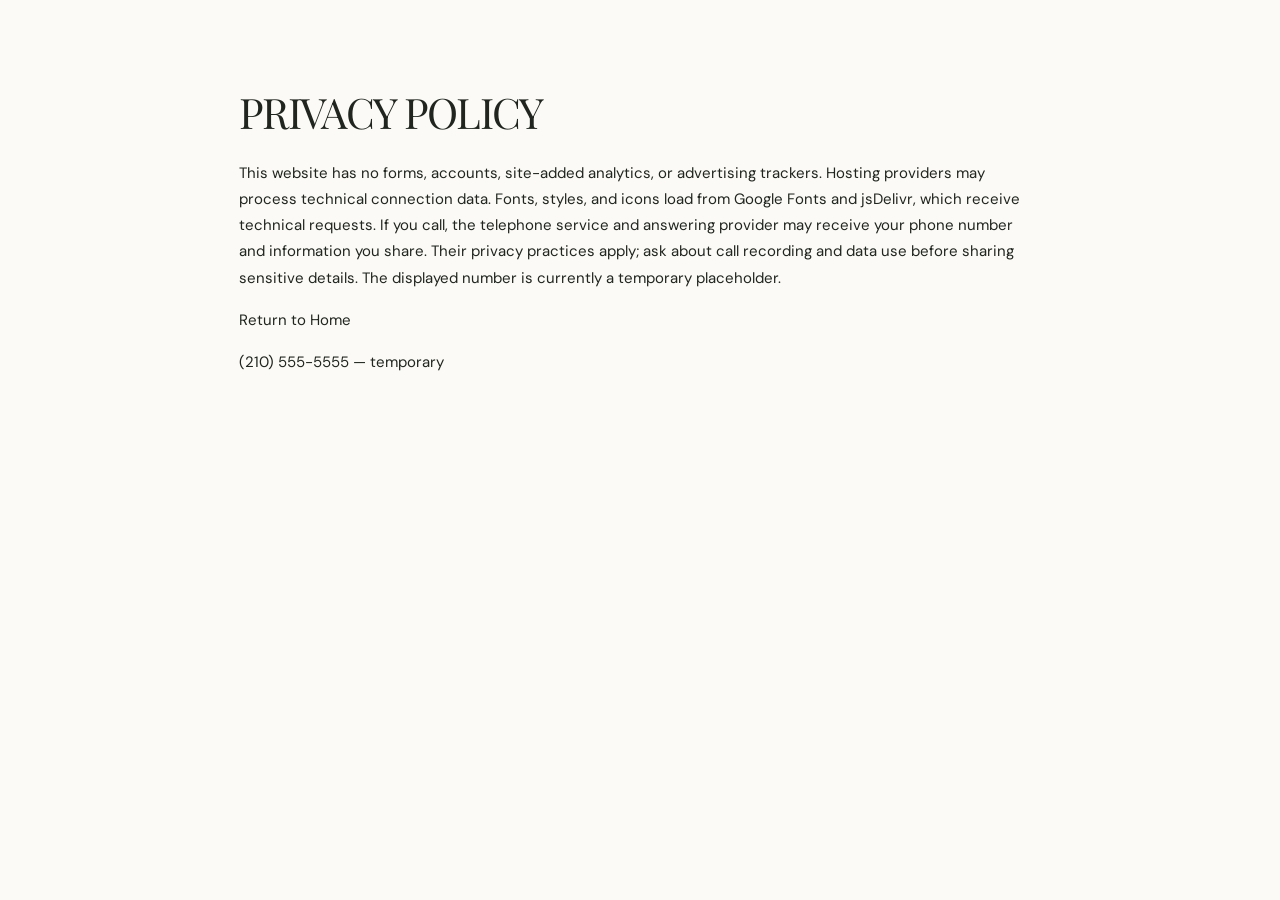
==== privacy.html @ 028f2a4f "Add files via upload" ====
<!DOCTYPE html>
<html lang="en">
<head>
  <meta charset="UTF-8">
  <meta name="viewport" content="width=device-width, initial-scale=1">
  <meta name="theme-color" content="#20251f">
  <meta name="description" content="Independent fencing information and referrals for San Antonio, TX and nearby communities. Explore residential and commercial options. Temporary phone (210) 555-5555.">
  <title>Privacy Policy | Texas Fencing</title>
  <link rel="preconnect" href="https://fonts.googleapis.com">
  <link rel="preconnect" href="https://fonts.gstatic.com" crossorigin>
  <link href="https://fonts.googleapis.com/css2?family=DM+Sans:wght@400;500;600;700&family=Playfair+Display:wght@400;500;600&family=Pinyon+Script&display=swap" rel="stylesheet">
  <link href="https://cdn.jsdelivr.net/npm/bootstrap@5.3.3/dist/css/bootstrap.min.css" rel="stylesheet">
  <link href="https://cdn.jsdelivr.net/npm/bootstrap-icons@1.11.3/font/bootstrap-icons.min.css" rel="stylesheet">
  
<link rel="stylesheet" href="css/style.css">
</head>
<body><main class="policy-main"><h1>Privacy Policy</h1><p>This website has no forms, accounts, site-added analytics, or advertising trackers. Hosting providers may process technical connection data. Fonts, styles, and icons load from Google Fonts and jsDelivr, which receive technical requests. If you call, the telephone service and answering provider may receive your phone number and information you share. Their privacy practices apply; ask about call recording and data use before sharing sensitive details. The displayed number is currently a temporary placeholder.</p><p><a href="index.html">Return to Home</a></p><p><a href="tel:+12105555555">(210) 555-5555 — temporary</a></p></main></body></html>
---- css/style.css ----
:root{--ink:#20251f;--cream:#f5f3ed;--paper:#fbfaf6;--sage:#747b5c;--gold:#c4a66a;--line:rgba(32,37,31,.17);--sans:'DM Sans',sans-serif;--serif:'Playfair Display',serif}
    *{box-sizing:border-box}
    html{scroll-behavior:smooth}
    body{margin:0;background:var(--paper);color:var(--ink);font-family:var(--sans);font-size:15px;line-height:1.75;-webkit-font-smoothing:antialiased}
    a{color:inherit;text-decoration:none}
    .navbar{position:fixed;inset:0 0 auto;z-index:1000;padding:19px 0;color:#fff;transition:background .35s,padding .35s,backdrop-filter .35s}
    .navbar.scrolled{padding:12px 0;background:rgba(31,36,31,.88);backdrop-filter:blur(14px);border-bottom:1px solid rgba(255,255,255,.12)}
    .nav-wrap{max-width:1440px;padding:0 5.2%;margin:auto}
    .brand{display:flex;align-items:center;gap:12px;font-size:13px;font-weight:700;letter-spacing:.15em;text-transform:uppercase;white-space:nowrap}
    .brand-mark{display:grid;place-items:center;width:36px;height:36px;border:1px solid rgba(255,255,255,.65);font-family:var(--serif);font-size:19px;font-weight:400}
    .navbar-nav{gap:32px}
    .navbar-nav .nav-link{padding:8px 0!important;color:rgba(255,255,255,.83);font-size:11px;letter-spacing:.16em;text-transform:uppercase;transition:color .2s}
    .navbar-nav .nav-link:hover{color:#fff}
    .nav-cta,.btn-outline-light,.btn-accent{border-radius:0;padding:12px 19px;font-size:10px;letter-spacing:.16em;text-transform:uppercase;font-weight:600}
    .nav-cta{border:1px solid rgba(255,255,255,.65);color:#fff}
    .nav-cta:hover{background:#fff;color:var(--ink)}
    .navbar-toggler{border:1px solid rgba(255,255,255,.5);color:#fff;padding:7px 10px}
    .navbar-toggler:focus{box-shadow:none}
    .hero{height:190vh;position:relative;background:var(--ink)}
    .hero-sticky{height:100vh;position:sticky;top:0;overflow:hidden}
    .hero-photo{position:absolute;inset:-3%;width:106%;height:106%;object-fit:cover;transform:scale(1.02);will-change:transform}
    .hero-photo.second{opacity:0;transition:opacity .15s}
    .hero-shade{position:absolute;inset:0;background:linear-gradient(90deg,rgba(14,19,16,.58),rgba(14,19,16,.1) 70%),linear-gradient(0deg,rgba(12,16,13,.69),transparent 57%)}
    .hero-content{position:absolute;left:10%;right:8%;bottom:12%;color:white;max-width:850px}
    .eyebrow{font-size:10px;letter-spacing:.23em;text-transform:uppercase;font-weight:600}
    .hero .eyebrow{color:#e2d4b6}
    h1,h2,h3{font-family:var(--serif);font-weight:400}
    h1{font-size:clamp(3rem,7.6vw,7.4rem);line-height:.99;letter-spacing:-.04em;margin:22px 0 26px;text-transform:uppercase}
    .script{font-family:'Pinyon Script',cursive;text-transform:none;font-size:1.12em;color:#d1bb8e;letter-spacing:0}
    .hero-copy{max-width:430px;color:rgba(255,255,255,.84);font-size:15px}
    .hero-actions{display:flex;align-items:center;gap:25px;margin-top:28px}
    .btn-accent{display:inline-flex;align-items:center;gap:15px;background:var(--gold);color:#1e211b;border:1px solid var(--gold);transition:.25s}
    .btn-accent:hover{background:#d1bb8e;border-color:#d1bb8e;color:#1e211b;transform:translateY(-2px)}
    .hero-note{position:absolute;right:5%;bottom:13%;writing-mode:vertical-rl;color:rgba(255,255,255,.72);font-size:9px;letter-spacing:.19em;text-transform:uppercase}
    .scroll-cue{display:flex;align-items:center;gap:12px;color:rgba(255,255,255,.68);font-size:9px;letter-spacing:.18em;text-transform:uppercase}
    .scroll-cue:before{content:"";height:1px;width:37px;background:var(--gold)}
    .section-pad{padding:120px 0}
    .section-inner{max-width:1260px;margin:auto;padding:0 6%}
    .intro{background:var(--cream)}
    .intro .intro-copy{max-width:500px;margin-left:auto}
    .section-kicker{color:var(--sage);display:block;margin-bottom:20px}
    .section-title{font-size:clamp(2.3rem,4.4vw,4.6rem);line-height:1.08;letter-spacing:-.035em;text-transform:uppercase}
    .section-title .script{color:var(--sage)}
    .body-copy{color:#66685f;font-size:15px;line-height:1.9}
    .text-link{display:inline-flex;align-items:center;gap:12px;border-bottom:1px solid var(--sage);padding-bottom:7px;margin-top:18px;font-size:10px;letter-spacing:.15em;text-transform:uppercase}
    .text-link i{transition:transform .2s}.text-link:hover i{transform:translateX(5px)}
    .intro-image-wrap{position:relative;margin-top:48px;overflow:hidden;height:420px}
    .intro-image-wrap img{width:100%;height:100%;object-fit:cover}
    .image-caption{position:absolute;right:0;bottom:0;background:var(--paper);padding:14px 21px;font-size:9px;letter-spacing:.16em;text-transform:uppercase}
    .services{background:var(--paper)}
    .section-heading-row{display:flex;justify-content:space-between;align-items:end;gap:30px;margin-bottom:48px}
    .services-grid{border-top:1px solid var(--line)}
    .service-card{height:100%;padding:29px 24px 24px 0;border-bottom:1px solid var(--line);transition:transform .3s}
    .service-card:hover{transform:translateY(-5px)}
    .service-number{font-size:10px;letter-spacing:.12em;color:var(--sage)}
    .service-card h3{font-size:25px;margin:29px 0 12px}
    .service-card p{color:#71736b;font-size:13px;max-width:280px;margin:0}
    .service-icon{font-size:22px;color:var(--sage)}
    .why{background:var(--ink);color:#fff}
    .why .section-kicker{color:#cbb786}
    .why .section-title .script{color:#cbb786}
    .why-copy{color:rgba(255,255,255,.68);max-width:430px}
    .why-image{height:540px;overflow:hidden;position:relative}
    .why-image img{width:100%;height:100%;object-fit:cover}
    .why-image:after{content:"";position:absolute;inset:0;background:linear-gradient(0deg,rgba(15,20,16,.45),transparent 55%)}
    .stats{border-top:1px solid rgba(255,255,255,.2);margin-top:42px;padding-top:26px}
    .stat-num{font-family:var(--serif);font-size:44px;line-height:1}
    .stat-label{display:block;margin-top:9px;color:rgba(255,255,255,.58);font-size:9px;letter-spacing:.15em;text-transform:uppercase}
    .gallery{background:var(--cream);overflow:hidden}
    .gallery-track{display:flex;gap:16px;overflow-x:auto;scroll-snap-type:x mandatory;padding:5px 6% 17px;scrollbar-width:thin;scrollbar-color:var(--sage) transparent}
    .gallery-track figure{position:relative;flex:0 0 min(65vw,660px);height:390px;margin:0;overflow:hidden;scroll-snap-align:center}
    .gallery-track img{width:100%;height:100%;object-fit:cover;transition:transform .8s}
    .gallery-track figure:hover img{transform:scale(1.04)}
    .gallery-track figcaption{position:absolute;bottom:0;left:0;padding:25px 27px;color:#fff;font-family:var(--serif);font-size:24px;text-shadow:0 2px 10px #000}
    .gallery-controls{display:flex;gap:9px}
    .gallery-controls button{width:42px;height:42px;border:1px solid var(--line);background:transparent;color:var(--ink);transition:.2s}
    .gallery-controls button:hover{background:var(--ink);color:#fff}
    .process{background:var(--paper)}
    .process-item{border-top:1px solid var(--line);padding:26px 0}
    .process-item:last-child{border-bottom:1px solid var(--line)}
    .process-index{font-size:10px;color:var(--sage);letter-spacing:.13em}
    .process-item h3{font-size:24px;margin:0}
    .process-item p{font-size:13px;color:#71736b;margin:0;max-width:400px}
    .contact{background:#e8e6dc;padding:92px 0}
    .contact-panel{max-width:1260px;margin:auto;padding:0 6%}
    .contact .section-title{max-width:760px}
    .contact-note{color:#686a61;max-width:370px}
    footer{background:#20251f;color:rgba(255,255,255,.72);padding:34px 6%;font-size:11px}
    footer .brand{color:white}
    footer a:hover{color:white}
    .reveal{opacity:0;transform:translateY(24px);transition:opacity .8s ease,transform .8s ease}
    .reveal.visible{opacity:1;transform:translateY(0)}
    .parallax-img{will-change:transform}
    @media(max-width:767.98px){
      .nav-wrap{padding:0 5%}.navbar{padding:14px 0}.navbar-collapse{padding:18px 0 8px}
      .navbar-nav{gap:7px}.nav-cta{display:inline-flex;margin-top:9px}
      .hero{height:155vh}.hero-content{left:7%;right:7%;bottom:12%}h1{font-size:clamp(3.15rem,14vw,5.2rem)}
      .hero-note{display:none}.hero-copy{font-size:14px}
      .section-pad{padding:83px 0}.section-inner{padding:0 7%}
      .intro .intro-copy{margin:35px 0 0}.intro-image-wrap{height:310px;margin-top:35px}
      .section-heading-row{align-items:start;flex-direction:column}.service-card{padding:24px 0}
      .service-card h3{margin:17px 0 8px}
      .why-image{height:350px;margin-top:35px}.stats{margin-top:28px}
      .stat-num{font-size:37px}.gallery-track{padding-left:7%;padding-right:7%}
      .gallery-track figure{flex-basis:84vw;height:290px}
      .process-item h3{margin:8px 0}.process-item p{margin-top:5px}
      .contact{padding:75px 0}.contact-panel{padding:0 7%}.contact-note{margin-top:25px}
      footer .footer-flex{gap:20px;align-items:flex-start!important;flex-direction:column}
    }
    @media(prefers-reduced-motion:reduce){
      *,*::before,*::after{scroll-behavior:auto!important;transition-duration:.01ms!important;animation-duration:.01ms!important;animation-iteration-count:1!important}
      .hero-photo{transform:none!important}
    }
/* San Antonio referral layout. */
body{padding-bottom:110px}html{scroll-padding-top:130px}.nav-wrap{gap:18px}.header-call{flex-shrink:0}.nav-cta{display:flex;flex-direction:column;gap:2px;white-space:nowrap;line-height:1.3}.nav-cta span{font-size:10px}.nav-cta strong{font-size:18px}.call-banner{position:fixed;inset:auto 0 0;z-index:1100;display:flex;align-items:center;justify-content:center;gap:8px 24px;background:#20251f;color:#fff;border-top:1px solid #bd9b6d;padding:14px 20px;text-align:center;flex-wrap:wrap}.call-banner a{font-size:25px;font-weight:700;color:#ecd1a8;text-decoration:none;white-space:nowrap}.call-banner small{font-size:11px}.footer-disclosure{max-width:1100px;margin:32px auto 0;font-size:12px;line-height:1.8}.local-area{background:#e9e8dd}.image-note{font-size:12px}.service-card .text-link{font-size:12px}.reveal{opacity:1;transform:none}.hero-content{bottom:calc(100px + 5vh)}.policy-main{max-width:850px;margin:auto;padding:70px 24px}.policy-main h1{font-size:42px}
@media(max-width:991px){.nav-wrap{flex-wrap:wrap}.header-call{order:3;width:100%}.header-call .nav-cta{flex-direction:row;gap:12px;justify-content:center;padding:10px}.navbar-collapse{order:4;width:100%}.hero{height:auto!important;min-height:0!important}.hero-sticky{position:relative;height:auto;min-height:100svh}.hero-content{position:relative;inset:auto;padding:220px 24px 140px}.hero-note{display:none}}
@media(max-width:575px){body{padding-bottom:145px}.call-banner{flex-direction:column;gap:3px}.call-banner span{font-size:12px}.call-banner a{font-size:24px}}
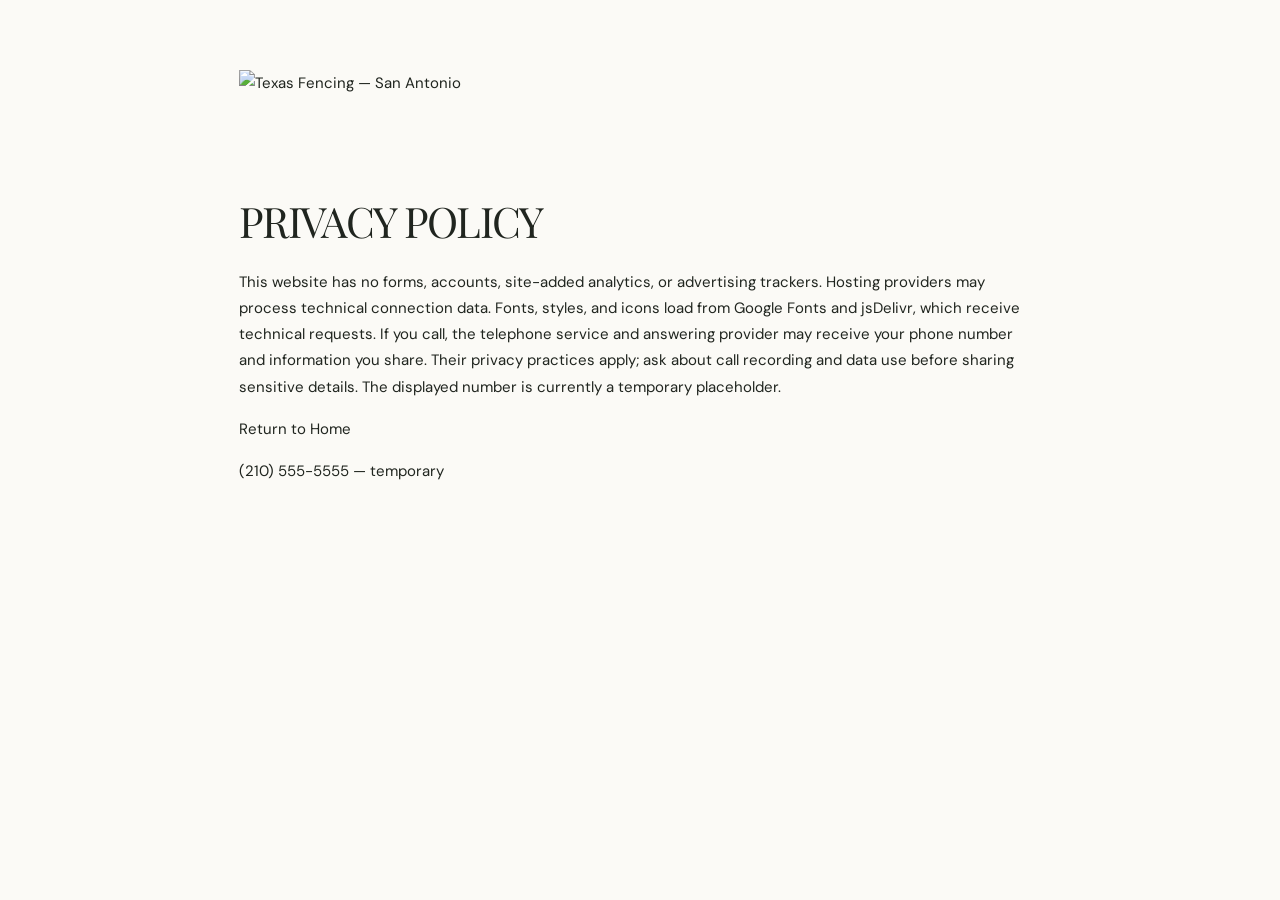
==== commit 6b36381e: "Add files via upload" ====
--- a/privacy.html
+++ b/privacy.html
@@ -13,5 +13,10 @@
   <link href="https://cdn.jsdelivr.net/npm/bootstrap-icons@1.11.3/font/bootstrap-icons.min.css" rel="stylesheet">
   
 <link rel="stylesheet" href="css/style.css">
+<style id="texas-fencing-logo">
+.navbar,.navbar.scrolled{background:rgba(246,244,237,.98);color:#20251f;border-bottom:1px solid #20251f22}.navbar .brand,.navbar .nav-link,.navbar .navbar-toggler,.navbar .nav-cta{color:#20251f}.navbar .nav-cta{border-color:#20251f55}.brand{flex-shrink:0}.brand-logo{display:block;width:245px;max-width:100%;height:auto}footer .brand-logo{width:285px;filter:brightness(0) invert(1)}footer .brand{background:transparent;padding:0}.policy-brand{display:inline-block;margin-bottom:30px}.header-call{flex-shrink:0}.nav-wrap{gap:18px}.navbar .nav-cta strong{white-space:nowrap}
+@media(min-width:992px) and (max-width:1199px){.navbar .brand-logo{width:210px}.navbar .nav-link{font-size:11px}.navbar .nav-cta{padding:10px 12px}}
+@media(max-width:991px){.navbar .brand-logo{width:225px}.navbar-toggler{margin-left:auto}.header-call{width:100%}}@media(max-width:359px){.navbar .brand-logo{width:195px}}
+</style>
 </head>
-<body><main class="policy-main"><h1>Privacy Policy</h1><p>This website has no forms, accounts, site-added analytics, or advertising trackers. Hosting providers may process technical connection data. Fonts, styles, and icons load from Google Fonts and jsDelivr, which receive technical requests. If you call, the telephone service and answering provider may receive your phone number and information you share. Their privacy practices apply; ask about call recording and data use before sharing sensitive details. The displayed number is currently a temporary placeholder.</p><p><a href="index.html">Return to Home</a></p><p><a href="tel:+12105555555">(210) 555-5555 — temporary</a></p></main></body></html>+<body><main class="policy-main"><a class="policy-brand" href="index.html"><img class="brand-logo" src="assets/texas-fencing-logo.png" alt="Texas Fencing — San Antonio" width="931" height="300"></a><h1>Privacy Policy</h1><p>This website has no forms, accounts, site-added analytics, or advertising trackers. Hosting providers may process technical connection data. Fonts, styles, and icons load from Google Fonts and jsDelivr, which receive technical requests. If you call, the telephone service and answering provider may receive your phone number and information you share. Their privacy practices apply; ask about call recording and data use before sharing sensitive details. The displayed number is currently a temporary placeholder.</p><p><a href="index.html">Return to Home</a></p><p><a href="tel:+12105555555">(210) 555-5555 — temporary</a></p></main></body></html>
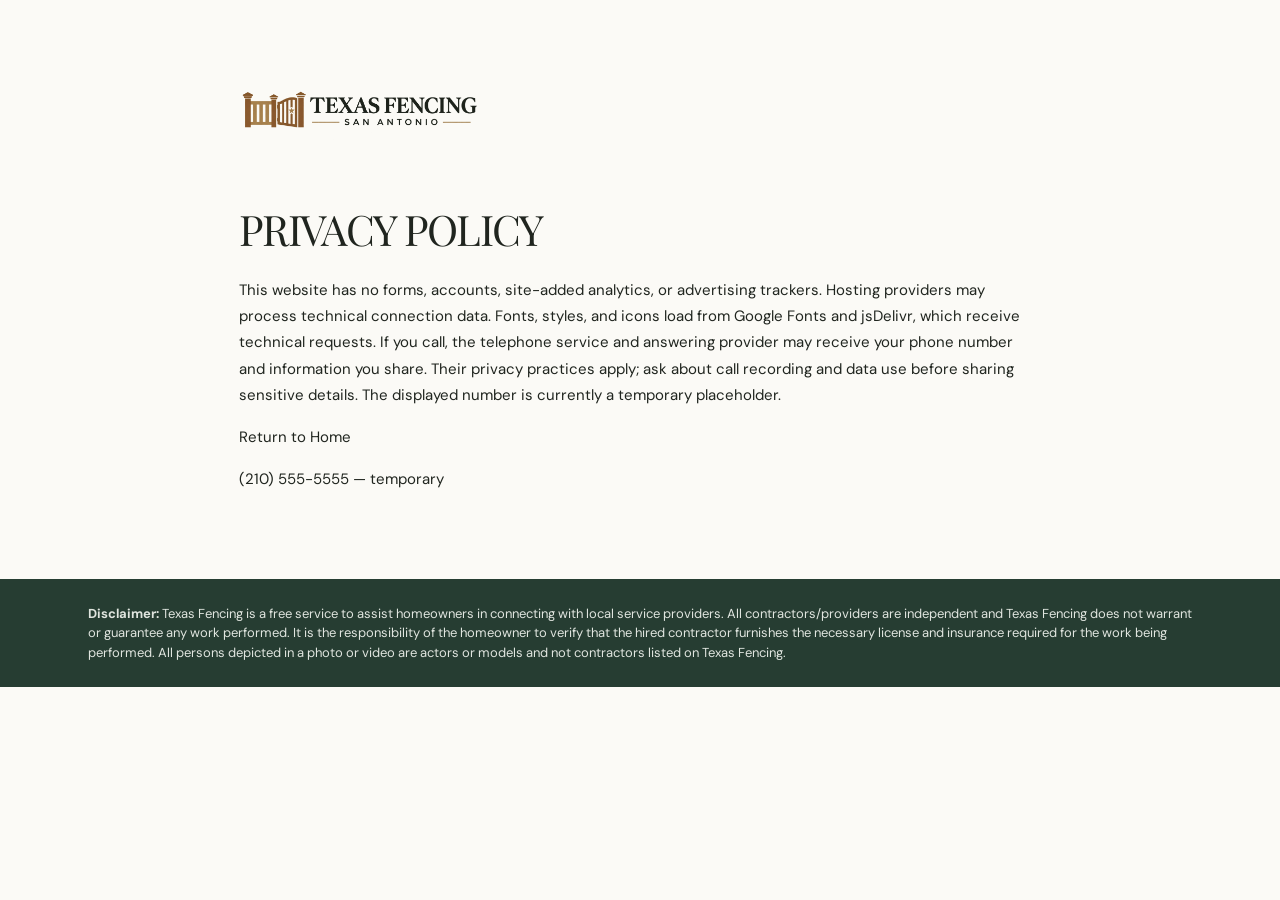
==== commit 8b444aed: "Add files via upload" ====
--- a/privacy.html
+++ b/privacy.html
@@ -18,5 +18,5 @@
 @media(min-width:992px) and (max-width:1199px){.navbar .brand-logo{width:210px}.navbar .nav-link{font-size:11px}.navbar .nav-cta{padding:10px 12px}}
 @media(max-width:991px){.navbar .brand-logo{width:225px}.navbar-toggler{margin-left:auto}.header-call{width:100%}}@media(max-width:359px){.navbar .brand-logo{width:195px}}
 </style>
-</head>
-<body><main class="policy-main"><a class="policy-brand" href="index.html"><img class="brand-logo" src="assets/texas-fencing-logo.png" alt="Texas Fencing — San Antonio" width="931" height="300"></a><h1>Privacy Policy</h1><p>This website has no forms, accounts, site-added analytics, or advertising trackers. Hosting providers may process technical connection data. Fonts, styles, and icons load from Google Fonts and jsDelivr, which receive technical requests. If you call, the telephone service and answering provider may receive your phone number and information you share. Their privacy practices apply; ask about call recording and data use before sharing sensitive details. The displayed number is currently a temporary placeholder.</p><p><a href="index.html">Return to Home</a></p><p><a href="tel:+12105555555">(210) 555-5555 — temporary</a></p></main></body></html>+<style id="required-ppc-footer">footer .ppc-disclaimer{max-width:1140px;margin:22px auto 0;padding:18px 18px 0;border-top:1px solid #ffffff30;color:#e0e5df}footer .ppc-disclaimer p{font-size:13px;line-height:1.5;margin:0}footer.policy-ppc-footer{background:#263d32;padding:25px 0}footer.policy-ppc-footer .ppc-disclaimer{margin-top:0;padding-top:0;border:0}</style></head>
+<body><main class="policy-main"><a class="policy-brand" href="index.html"><img class="brand-logo" src="assets/texas-fencing-logo.png" alt="Texas Fencing — San Antonio" width="931" height="300"></a><h1>Privacy Policy</h1><p>This website has no forms, accounts, site-added analytics, or advertising trackers. Hosting providers may process technical connection data. Fonts, styles, and icons load from Google Fonts and jsDelivr, which receive technical requests. If you call, the telephone service and answering provider may receive your phone number and information you share. Their privacy practices apply; ask about call recording and data use before sharing sensitive details. The displayed number is currently a temporary placeholder.</p><p><a href="index.html">Return to Home</a></p><p><a href="tel:+12105555555">(210) 555-5555 — temporary</a></p></main><footer class="policy-ppc-footer"><div class="ppc-disclaimer"><p><strong>Disclaimer:</strong> Texas Fencing is a free service to assist homeowners in connecting with local service providers. All contractors/providers are independent and Texas Fencing does not warrant or guarantee any work performed. It is the responsibility of the homeowner to verify that the hired contractor furnishes the necessary license and insurance required for the work being performed. All persons depicted in a photo or video are actors or models and not contractors listed on Texas Fencing.</p></div></footer></body></html>
